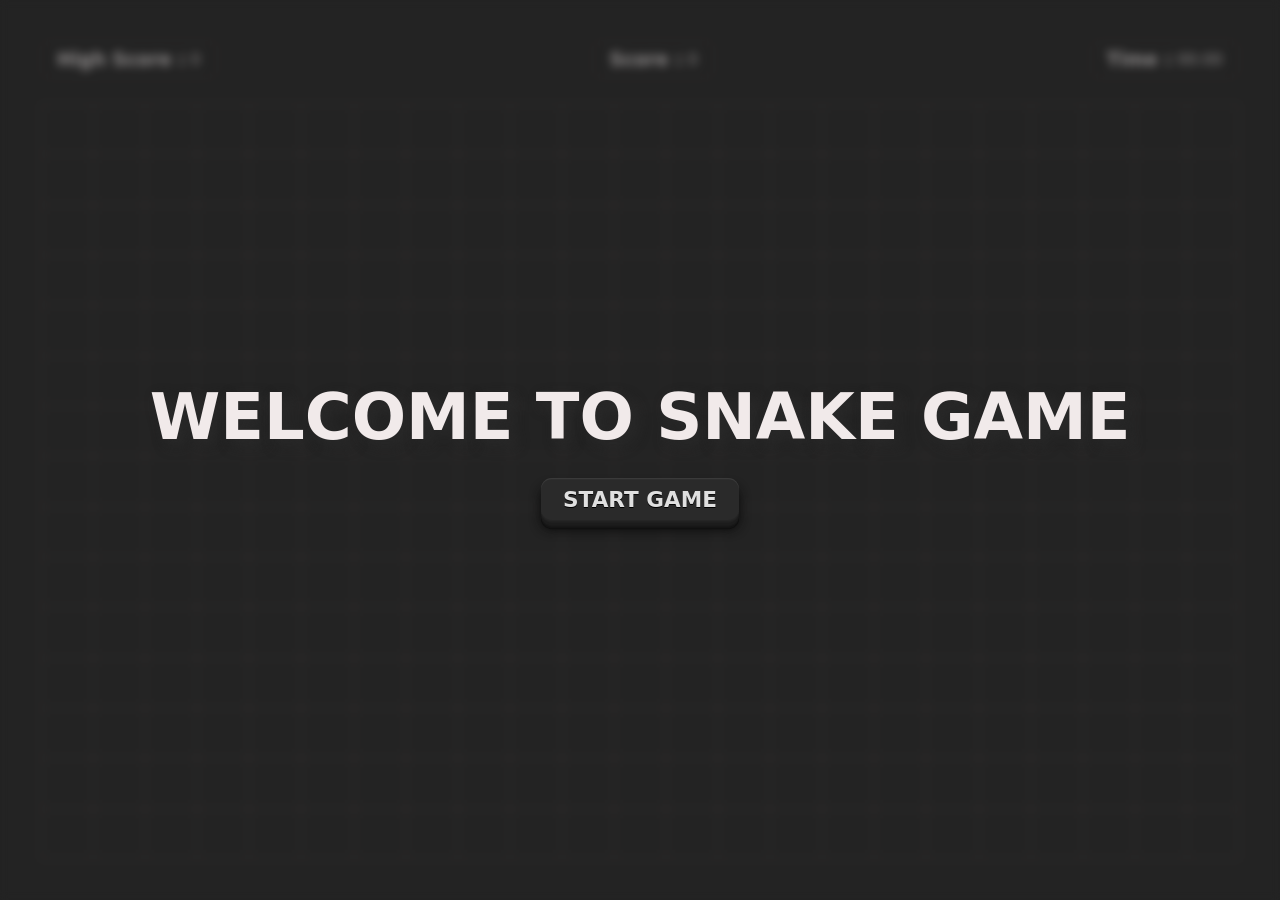
==== index.html @ 9d2771c7 "Initial commit - Snake Game" ====
<!DOCTYPE html>
<html lang="en">
<head>
    <meta charset="UTF-8">
    <meta name="viewport" content="width=device-width, initial-scale=1.0">
    <meta name="description" content="Play the classic Snake Game online for free. Fast, fun, and responsive browser game with high score tracking.">
    <title>Snake Game</title>
    <link rel="stylesheet" href="styles.css">
</head>
<body>
    <section>
        <div class="infos">
            <div class="info">
                <h3>High Score : </h3>
                <span id="High-Score">0</span>
            </div>
            <div class="info">
                <h3 id="Scorename"> Score : </h3>
                <span id="Score">0</span>
            </div>
            <div class="info">
                <h3>Time : </h3>
                <span id="Time">00:00</span>
            </div>
        </div>

        <div class="board">
       

        </div>
    </section>

    <div class="modal">
    <div class="start-game">
        <h3 class="title">WELCOME TO SNAKE GAME</h3>
        <button class="btn btn-start">START GAME</button>
    </div>
    <div class="game-over">
        <button class="btn btn-restart">RESTART GAME</button>
    </div>
</div>
    <script src="/script.js"></script>
</body>
</html>
---- styles.css ----
*{
    margin: 0;
    padding: 0;
    box-sizing: border-box;
}

body,html{
    height:100%;
    width:100%;
   
}


:root{
        /* background-color */
    --bg--primary--color:rgb(15, 15, 15);
    --bg-fill-color:#fdfdfc;
    --bg-food-color:rgb(232, 28, 10);

    /* Text Color */
    --text--primary--color:rgb(241, 234, 234);

    /*Spacing variables*/
    --space-xs:4px;
    --space-sm:8px;
    --space-md:16px;
    --space-lg:24px;
    --space-xl:32px;
    --space-2xl:40px;
    --space-3xl:48px;

    /* Border Color */
    --border-primary-color:rgb(40, 34, 34);

    /* Border Radius */
    --border-radius-xs:4px;
    --border-radius-sm:8px;
    --border-radius-md:12px;
    --border-radius-lg:16px;    
    --border-radius-xl:20px;
    --border-radius-2xl:24px;

}

html{
    background-color: var(--bg--primary--color);
    color: var(--text--primary--color);
    font-family: system-ui, -apple-system, BlinkMacSystemFont, 'Segoe UI', Roboto, Oxygen, Ubuntu, Cantarell, 'Open Sans', 'Helvetica Neue', sans-serif;
}

main,section{
    width:100%;
    height:100%;
}

button {
  font: inherit;
  background-color: #2a2a2a;
  border: 0;
  color: #e0e0e0;
  border-radius: 0.5em;
  font-size: 1.35rem;
  padding: 0.375em 1em;
  font-weight: 600;
  text-shadow: 0 0.0625em 0 #000;
  box-shadow:
    inset 0 0.0625em 0 0 #3a3a3a,
    0 0.0625em 0 0 #252525,
    0 0.125em 0 0 #202020,
    0 0.25em 0 0 #1c1c1c,
    0 0.3125em 0 0 #181818,
    0 0.375em 0 0 #141414,
    0 0.425em 0 0 #101010,
    0 0.425em 0.5em 0 #0a0a0a;
  transition: 0.15s ease;
  cursor: pointer;
}
button:active {
  translate: 0 0.225em;
  box-shadow:
    inset 0 0.03em 0 0 #3a3a3a,
    0 0.03em 0 0 #252525,
    0 0.0625em 0 0 #202020,
    0 0.125em 0 0 #1c1c1c,
    0 0.125em 0 0 #181818,
    0 0.2em 0 0 #141414,
    0 0.225em 0 0 #101010,
    0 0.225em 0.375em 0 #0a0a0a;
}




section{
    padding: var(--space-2xl);
    display: flex;
    flex-direction: column;
    height:100vh;
    gap:var(--space-lg);
}

section .infos{
    display: flex;
    justify-content: space-between;
    align-items: center;
}

.info{
    display: flex;
    align-items: center;
    gap:5px;
    padding: var(--space-sm) var(--space-md);
    border:1px solid var(--border-primary-color);
    border-radius: var(--border-radius-sm);
}

.board{
    border: 1px solid var(--border-primary-color);
    flex-grow: 1;
    display:grid;
    grid-template-columns: repeat(auto-fill, minmax(50px, 1fr));
    grid-template-rows: repeat(auto-fill, minmax(50px, 1fr));
    
}

.block{
    /* width:30px;
    height:30px; */
    border : 1px solid var(--border-primary-color);

}

.fill{
    background-color: var(--bg-fill-color);
    border-radius: 50%;
}

.food{
    position: relative;
    border-radius: 50%;
    background: radial-gradient(circle at 30% 30%, #ff6b6b, #b30000 70%);
    box-shadow: 
        inset -4px -6px 10px rgba(0,0,0,0.4),
        0 0 12px rgba(255, 0, 0, 0.6);
    animation: float 1s infinite ease-in-out alternate;
}

.food::before {
    content: "";
    position: absolute;
    width: 12px;
    height: 6px;
    background: green;
    border-radius: 50%;
    top: -6px;
    left: 60%;
    transform: rotate(-30deg);
    box-shadow: 0 0 5px green;
}


@keyframes float {
    from { transform: translateY(0px); }
    to { transform: translateY(-5px); }
}

.modal{
    height: 100vh;
    width:100vw;
    position:fixed;
    top:0;
    background: #35353587;
    backdrop-filter: blur(5px);
    display: flex;
    justify-content: center;    
    align-items: center;

}

.modal .start-game , .modal .game-over{
    display:flex;
    flex-direction: column;
    gap:var(--space-lg);
    align-items: center;

}

.modal .game-over{
    display: none ;
}

.title{
    font-size: 5vw;
    font-weight: bolder;
    top:30%;
    left:50%;
    text-shadow: #2a2a2a 0.1em 0.1em 0.2em;
}
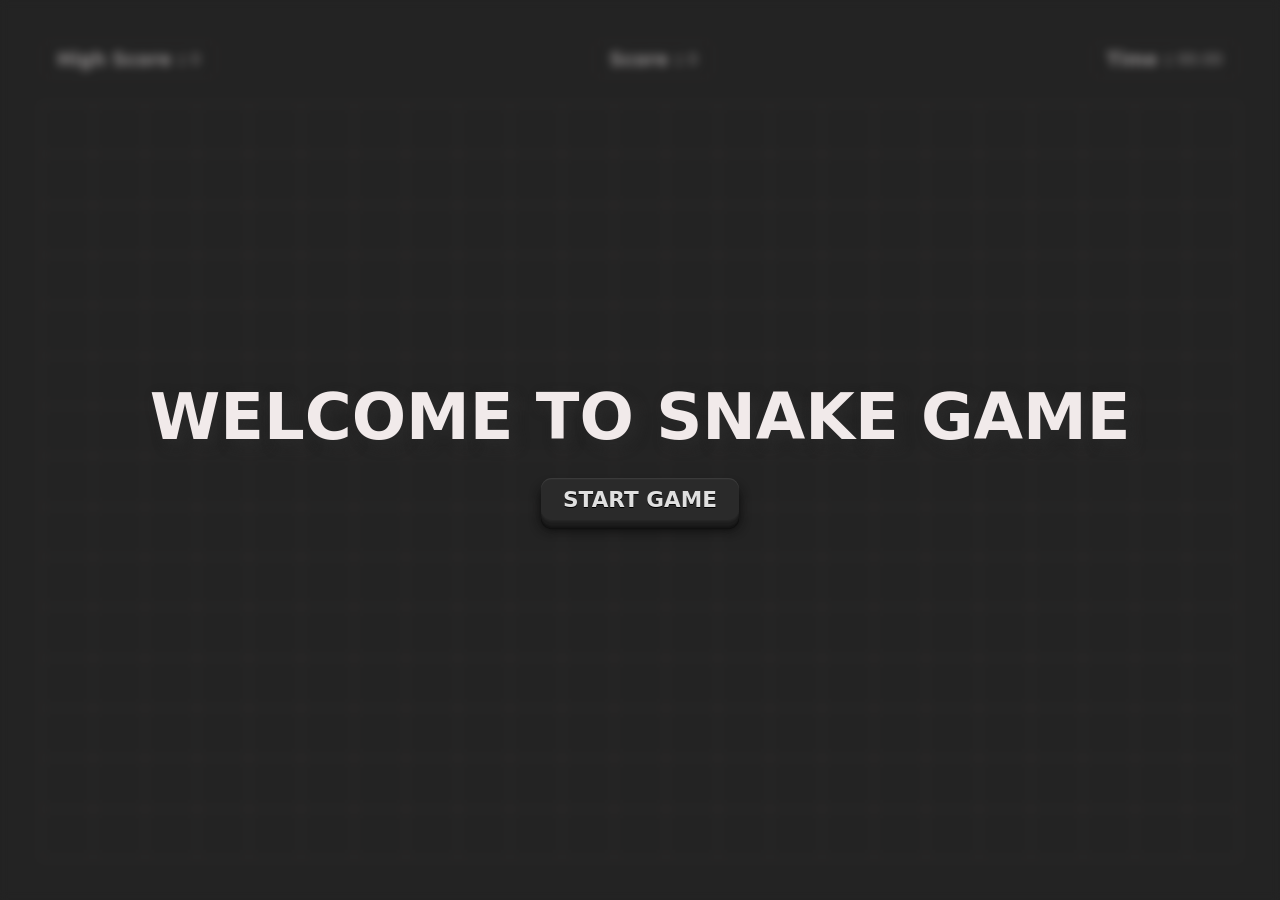
==== commit e05e460b: "Favicon added" ====
--- a/index.html
+++ b/index.html
@@ -5,6 +5,7 @@
     <meta name="viewport" content="width=device-width, initial-scale=1.0">
     <meta name="description" content="Play the classic Snake Game online for free. Fast, fun, and responsive browser game with high score tracking.">
     <title>Snake Game</title>
+    <link rel="icon" type="image/png" href="favicon.png">
     <link rel="stylesheet" href="styles.css">
 </head>
 <body>
